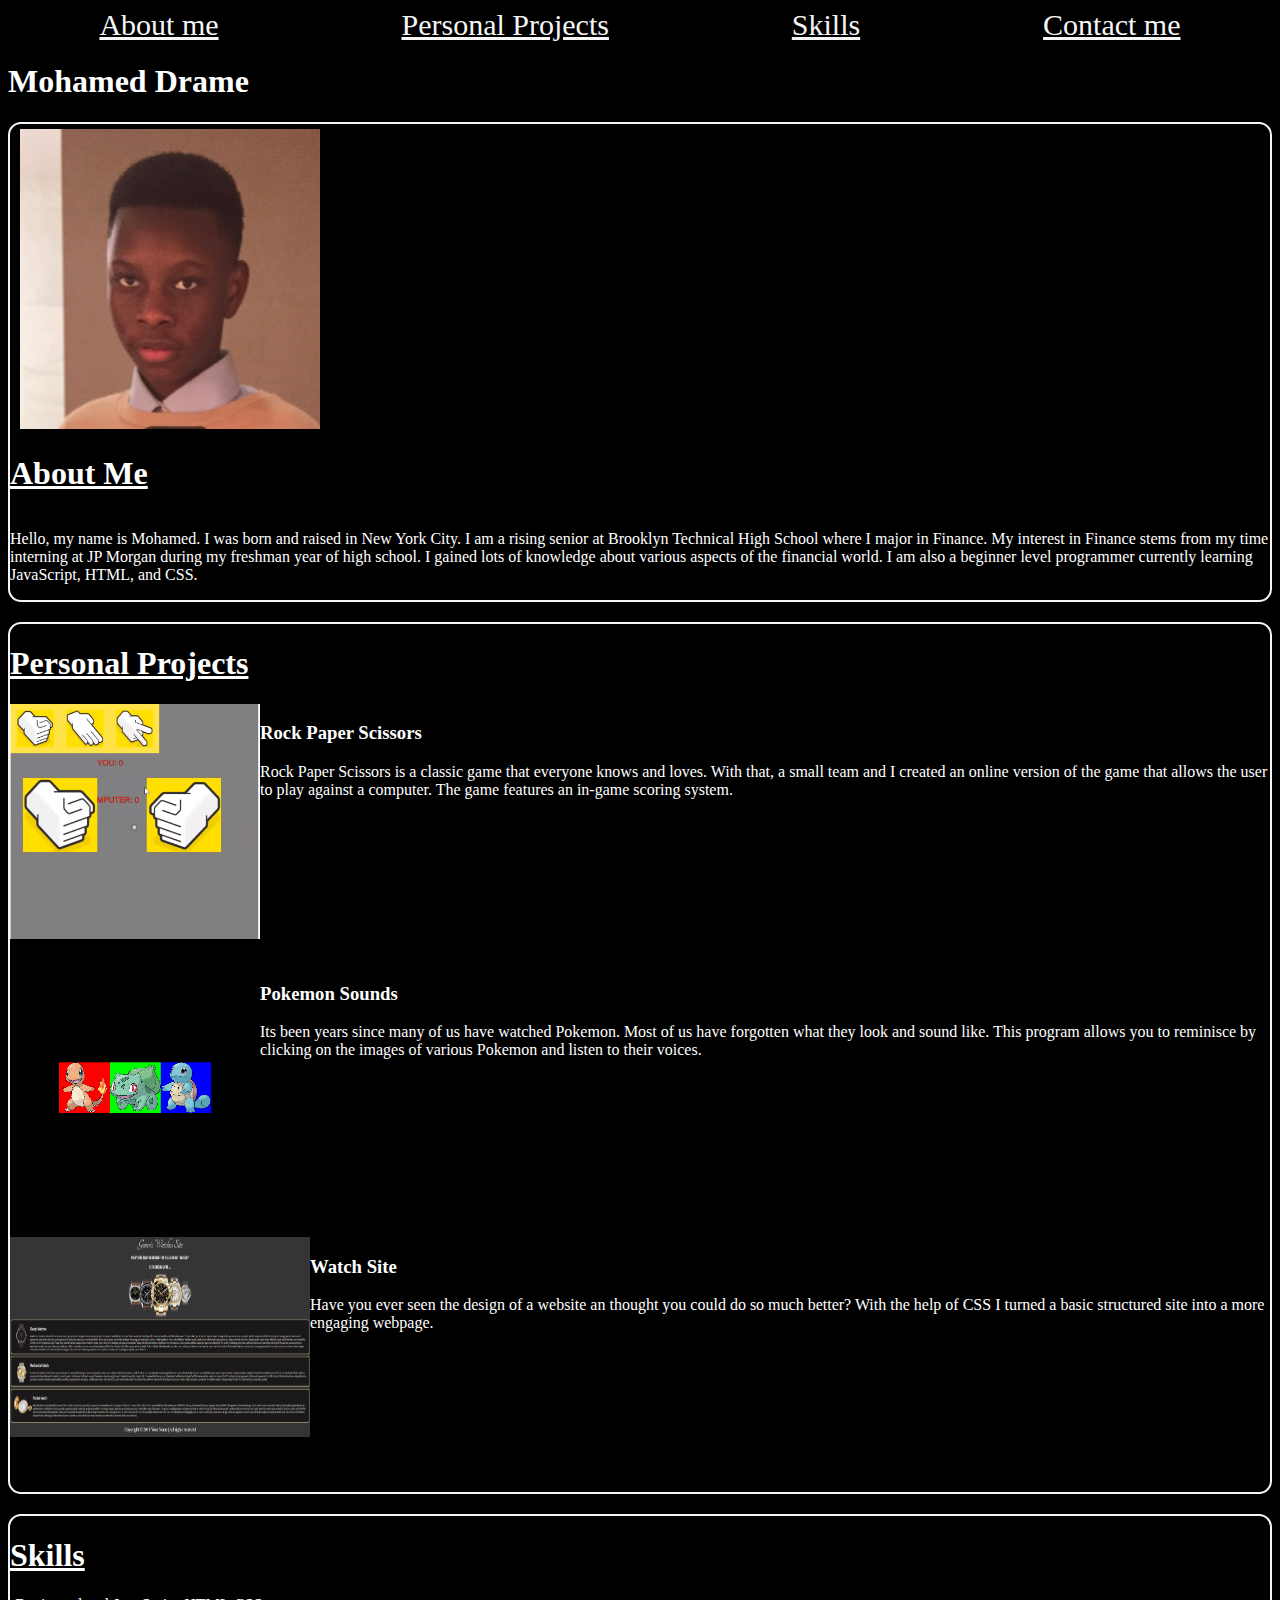
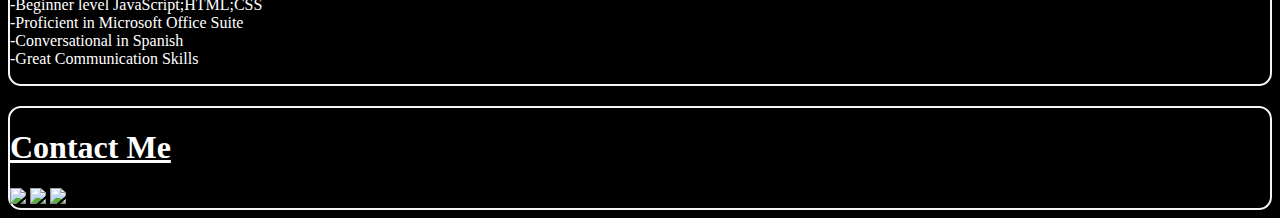
==== index.html @ 8626b76f "first commit" ====
<!DOCTYPE html>
<html>
<head>
    <link rel="stylesheet" href="style.css">
    <title>Mohamed Drame</title>
</head>
<body>
    
<div id = 'tabs'>
<span class = 'navTab' ><a href="#AboutMe"> About me</a></span>
 <span class = 'navTab'> <a href="#PersonalProjects"> Personal Projects</a></span>
  <span class="navTab"> <a href="#skills"> Skills</a>  </span>  
   <span class="navTab"> <a href="#contactMe"> Contact me</a>
   </span> 
</div>
<h1>Mohamed Drame</h1>
<div id = 'AboutMe'>
    <img src = 'headshot.jpg' width="300" height="300" id = 'amImg'>
    <h1><u><strong>About Me</strong></u></h1>
    <p id = 'amText'>Hello, my name is Mohamed. I was born and raised in New York City. I am a rising senior at Brooklyn Technical High School where I major in Finance. My interest in Finance stems from my time interning at JP Morgan during my freshman
        year of high school. I gained lots of knowledge about various aspects of the financial world. I am also a beginner level programmer currently learning JavaScript, HTML, and CSS.
    </p>

</div>
<div id = 'PersonalProjects'>
    <h1><u><strong>Personal Projects</strong> </u></h1>

<div id = 'rps'>
    <img src = 'rockpaperscissorsGame.png' width="250" id = 'rpsImg'>
    <h3>Rock Paper Scissors</h3>
    <p>Rock Paper Scissors is a classic game that everyone knows and loves. With that, a small team and I created an online version of the game that allows the user to play against a computer. The game features an in-game scoring system.</p>
</div>
<div id = 'pk5'>
<img src = 'pokemonP5.png' width = '250' id = 'pkImg'>
<h3>Pokemon Sounds</h3>
<p>Its been years since many of us have watched Pokemon. Most of us have forgotten what they look and sound like. This program allows you to reminisce by clicking on the images of various Pokemon and listen to their voices.</p>
</div>
<div id = 'ws'>
    <img src = 'watchSite.png' width = '300' height="200" id = 'wsImg'>
    <h3>Watch Site</h3>
    <p>Have you ever seen the design of a website an thought you could do so much better? With the help of CSS I turned a basic structured site into a more engaging webpage.</p>
    </div>

</div>
<div id = 'skills'>
   <h1><u><strong>Skills</strong></u> </h1>
   <p>-Beginner level JavaScript;HTML;CSS <br>
    -Proficient in Microsoft Office Suite<br>
    -Conversational in Spanish<br>
    -Great Communication Skills
   </p>
</div>
<div id = 'contactMe'>
    <h1><u><strong>Contact Me</strong></u></h1>
    <span id = "contacts">
<a href ="https://www.instagram.com/"><img src = "https://upload.wikimedia.org/wikipedia/commons/thumb/e/e7/Instagram_logo_2016.svg/1200px-Instagram_logo_2016.svg.png" width="100"></a>
<a href = "https://twitter.com/?lang=en"><img src = "https://3.bp.blogspot.com/-NxouMmz2bOY/T8_ac97cesI/AAAAAAAAGg0/e3vY1_bdnbE/s320/Twitter+logo+2012.png" width = 100></a>
<a href = "https://mail.google.com/"><img src = "https://image.flaticon.com/icons/png/512/281/281769.png" width="100" > </a>
</span>
</div>
</body>
</html>
---- style.css ----
body{
    background-color: black;
    color: white;
}


#tabs{
    display: flex;
    background-color: black;
    color: white;
    font-size: 30px;
    
}

.navTab {
  
    margin-right: auto;
    margin-left: auto;
}
a {
    color: whitesmoke;
}
a:visited {
    text-decoration: none;
    color: whitesmoke;
}

a:hover{
    
    background-color:whitesmoke;
    color: black;
    font-size: larger;
}
#am {
    display: inline;
    
}

#AboutMe{
   
   border:solid;
   border-radius: 13px;
   border-color: whitesmoke;
   border-width: 2px;
    display: flex;
   flex-direction: column;
    
}

#amImg {
    float: left;
    margin-left: 10px;
    margin-top: 5px;
    margin-bottom: 5px;
    
   
}

#PersonalProjects{
    display: flex;
    flex-direction: column;

 
    margin-top: 20px;
    clear: left;
    border:solid;
   border-radius: 13px;
   border-color:whitesmoke;
   border-width: 2px;
}

#skills{
    margin-top: 20px;
    border:solid;
    border-radius: 13px;
    border-color:whitesmoke;
    border-width: 2px;
 
}

#amText{
    flex-direction: column;
}

#rpsImg{
    float: left;
    margin-bottom: 25px;
}
#pk5{
    clear: left;
   
}

#pkImg{
    clear: left;
    float: left;
     
     margin-bottom: 25px;
}
#ws{
    
    clear: left;
    margin-bottom: 55px;
}
#wsImg{
    float: left;
   
}

#contactMe{
    margin-top: 20px;
    border:solid;
    border-radius: 13px;
    border-color:whitesmoke;
    border-width: 2px;
}
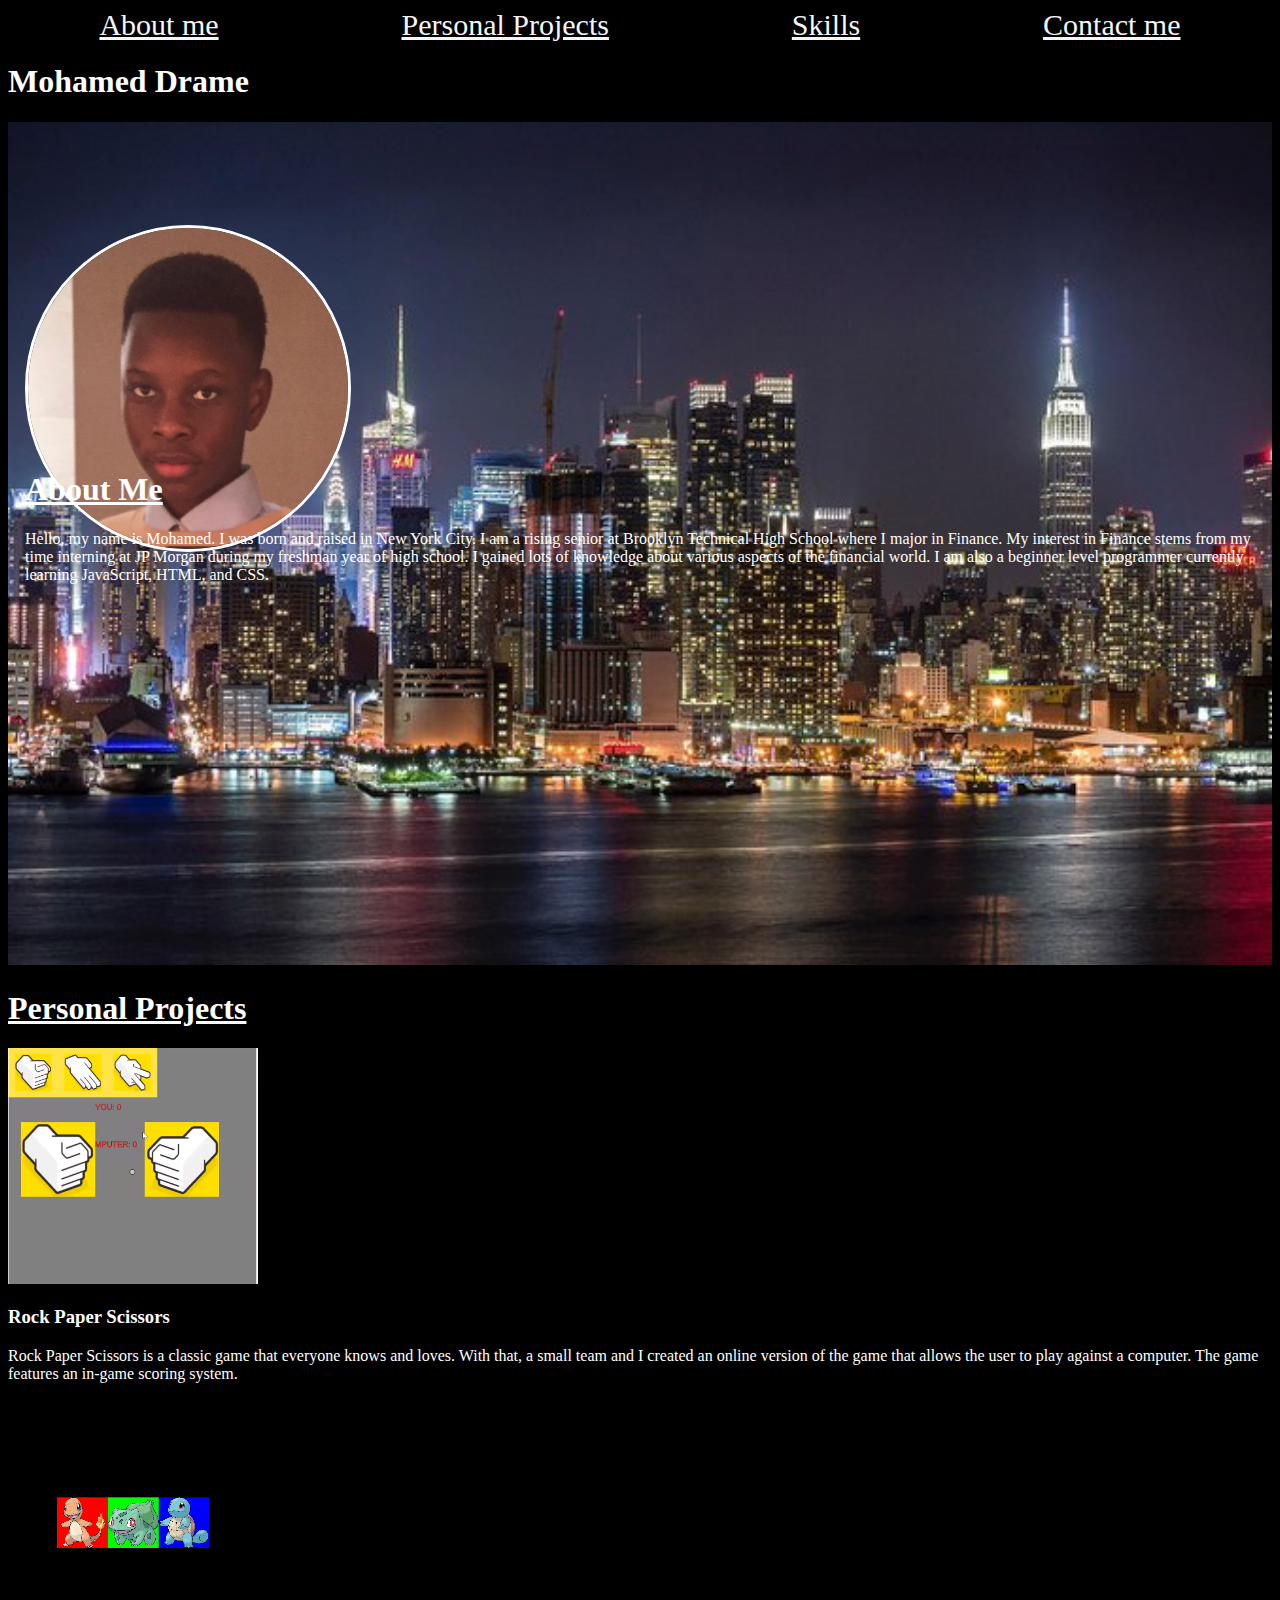
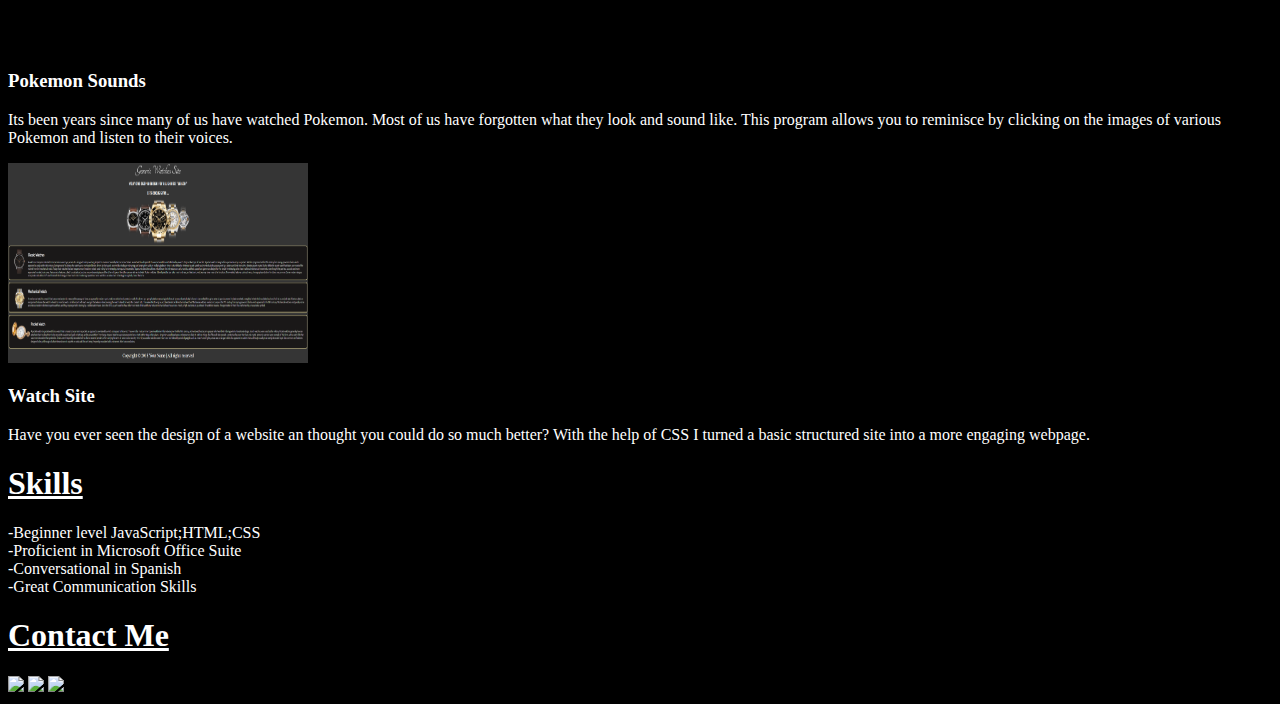
==== commit 42c29a3b: "secondCommit" ====
--- a/index.html
+++ b/index.html
@@ -15,12 +15,14 @@
 </div>
 <h1>Mohamed Drame</h1>
 <div id = 'AboutMe'>
+    
+    <img src = 'skyline.jpg' id = 'skyline'>
     <img src = 'headshot.jpg' width="300" height="300" id = 'amImg'>
-    <h1><u><strong>About Me</strong></u></h1>
-    <p id = 'amText'>Hello, my name is Mohamed. I was born and raised in New York City. I am a rising senior at Brooklyn Technical High School where I major in Finance. My interest in Finance stems from my time interning at JP Morgan during my freshman
+   <span id = 'amText'> <h1><u><strong>About Me</strong></u></h1>
+    <p >Hello, my name is Mohamed. I was born and raised in New York City. I am a rising senior at Brooklyn Technical High School where I major in Finance. My interest in Finance stems from my time interning at JP Morgan during my freshman
         year of high school. I gained lots of knowledge about various aspects of the financial world. I am also a beginner level programmer currently learning JavaScript, HTML, and CSS.
     </p>
-
+</span>
 </div>
 <div id = 'PersonalProjects'>
     <h1><u><strong>Personal Projects</strong> </u></h1>
--- a/style.css
+++ b/style.css
@@ -31,88 +31,26 @@
     color: black;
     font-size: larger;
 }
-#am {
-    display: inline;
+
+#amImg{
+    border: solid;
+    border-radius: 1000px;
+    position: absolute;
+    left: 25px;
+    top: 25%;
+    width: 25%;
+    height: inherit;
+ 
+   
     
 }
-
-#AboutMe{
-   
-   border:solid;
-   border-radius: 13px;
-   border-color: whitesmoke;
-   border-width: 2px;
-    display: flex;
-   flex-direction: column;
-    
+#skyline{
+    position: relative;
+    width: 100%;
+}
+#amText{
+    position: absolute;
+    left: 25px;
+   top: 50%;
 }
 
-#amImg {
-    float: left;
-    margin-left: 10px;
-    margin-top: 5px;
-    margin-bottom: 5px;
-    
-   
-}
-
-#PersonalProjects{
-    display: flex;
-    flex-direction: column;
-
- 
-    margin-top: 20px;
-    clear: left;
-    border:solid;
-   border-radius: 13px;
-   border-color:whitesmoke;
-   border-width: 2px;
-}
-
-#skills{
-    margin-top: 20px;
-    border:solid;
-    border-radius: 13px;
-    border-color:whitesmoke;
-    border-width: 2px;
- 
-}
-
-#amText{
-    flex-direction: column;
-}
-
-#rpsImg{
-    float: left;
-    margin-bottom: 25px;
-}
-#pk5{
-    clear: left;
-   
-}
-
-#pkImg{
-    clear: left;
-    float: left;
-     
-     margin-bottom: 25px;
-}
-#ws{
-    
-    clear: left;
-    margin-bottom: 55px;
-}
-#wsImg{
-    float: left;
-   
-}
-
-#contactMe{
-    margin-top: 20px;
-    border:solid;
-    border-radius: 13px;
-    border-color:whitesmoke;
-    border-width: 2px;
-}
-
-
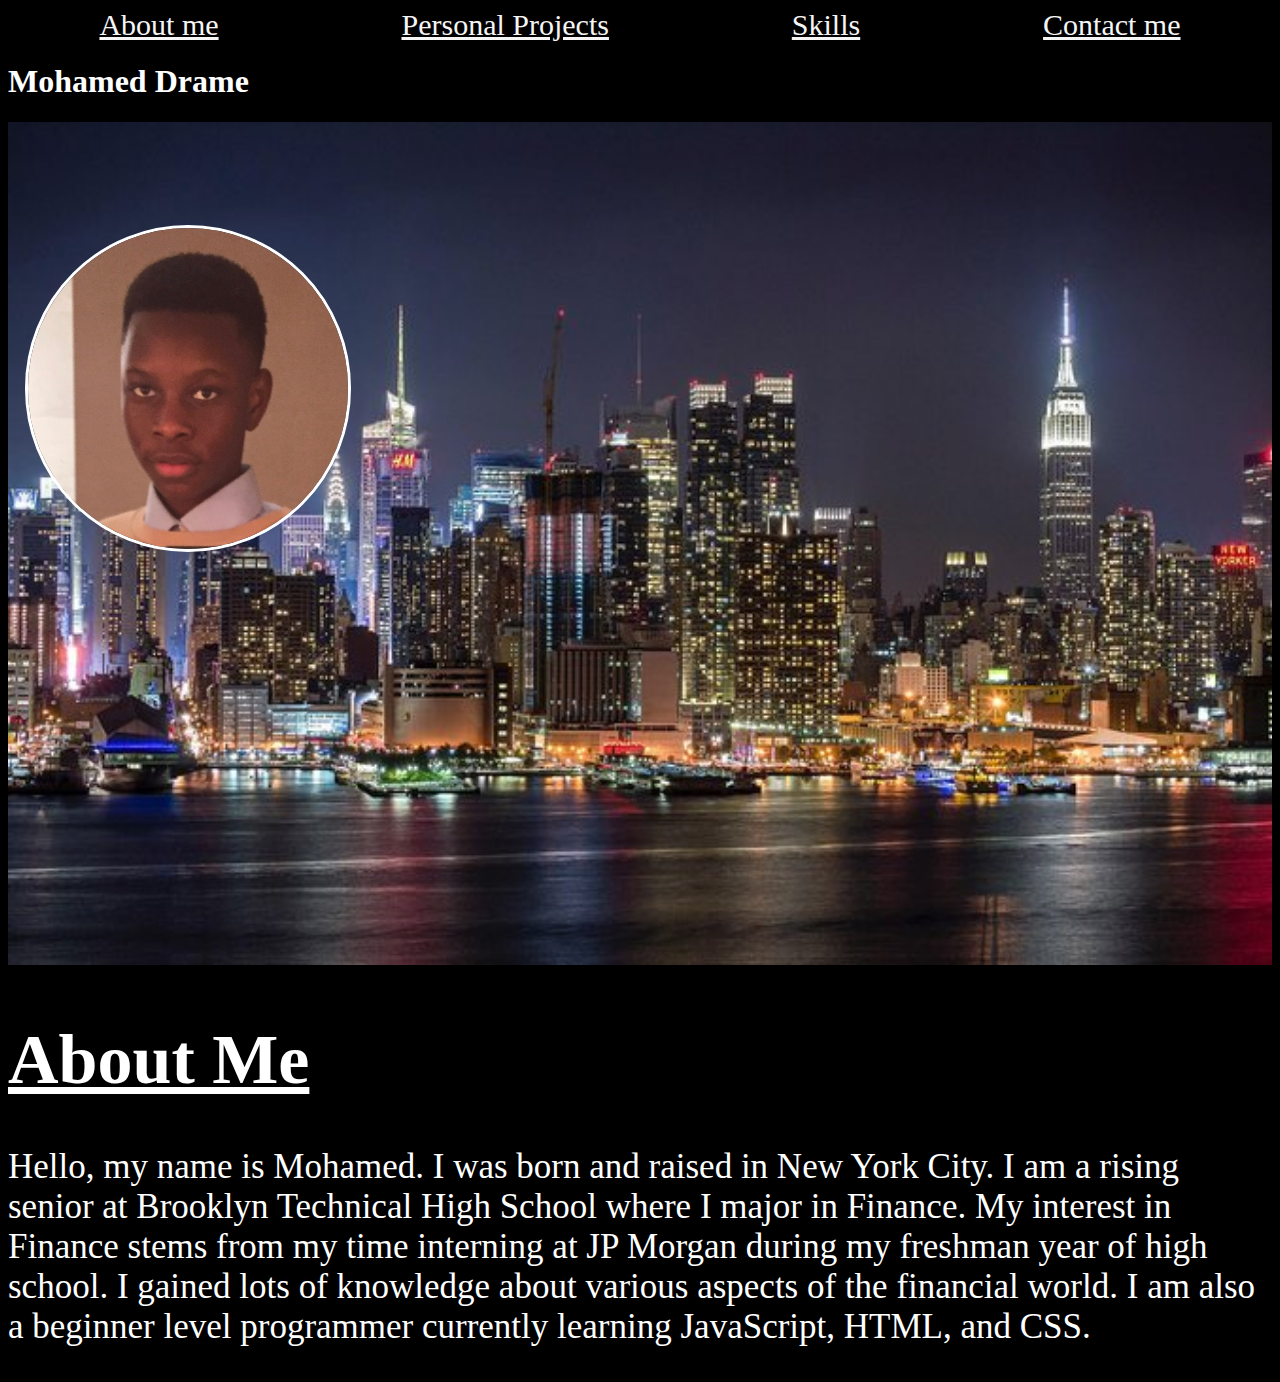
==== commit 69a146fa: "third commit" ====
--- a/index.html
+++ b/index.html
@@ -6,13 +6,13 @@
 </head>
 <body>
     
-<div id = 'tabs'>
-<span class = 'navTab' ><a href="#AboutMe"> About me</a></span>
- <span class = 'navTab'> <a href="#PersonalProjects"> Personal Projects</a></span>
-  <span class="navTab"> <a href="#skills"> Skills</a>  </span>  
-   <span class="navTab"> <a href="#contactMe"> Contact me</a>
-   </span> 
-</div>
+    <div id = 'tabs'>
+        <span class = 'navTab' ><a href="index.html"> About me</a></span>
+         <span class = 'navTab'> <a href="personalProjects.html"> Personal Projects</a></span>
+          <span class="navTab"> <a href="skills.html"> Skills</a>  </span>  
+           <span class="navTab"> <a href="contact.html"> Contact me</a>
+           </span> 
+        </div>
 <h1>Mohamed Drame</h1>
 <div id = 'AboutMe'>
     
@@ -24,41 +24,9 @@
     </p>
 </span>
 </div>
-<div id = 'PersonalProjects'>
-    <h1><u><strong>Personal Projects</strong> </u></h1>
 
-<div id = 'rps'>
-    <img src = 'rockpaperscissorsGame.png' width="250" id = 'rpsImg'>
-    <h3>Rock Paper Scissors</h3>
-    <p>Rock Paper Scissors is a classic game that everyone knows and loves. With that, a small team and I created an online version of the game that allows the user to play against a computer. The game features an in-game scoring system.</p>
-</div>
-<div id = 'pk5'>
-<img src = 'pokemonP5.png' width = '250' id = 'pkImg'>
-<h3>Pokemon Sounds</h3>
-<p>Its been years since many of us have watched Pokemon. Most of us have forgotten what they look and sound like. This program allows you to reminisce by clicking on the images of various Pokemon and listen to their voices.</p>
-</div>
-<div id = 'ws'>
-    <img src = 'watchSite.png' width = '300' height="200" id = 'wsImg'>
-    <h3>Watch Site</h3>
-    <p>Have you ever seen the design of a website an thought you could do so much better? With the help of CSS I turned a basic structured site into a more engaging webpage.</p>
-    </div>
 
-</div>
-<div id = 'skills'>
-   <h1><u><strong>Skills</strong></u> </h1>
-   <p>-Beginner level JavaScript;HTML;CSS <br>
-    -Proficient in Microsoft Office Suite<br>
-    -Conversational in Spanish<br>
-    -Great Communication Skills
-   </p>
-</div>
-<div id = 'contactMe'>
-    <h1><u><strong>Contact Me</strong></u></h1>
-    <span id = "contacts">
-<a href ="https://www.instagram.com/"><img src = "https://upload.wikimedia.org/wikipedia/commons/thumb/e/e7/Instagram_logo_2016.svg/1200px-Instagram_logo_2016.svg.png" width="100"></a>
-<a href = "https://twitter.com/?lang=en"><img src = "https://3.bp.blogspot.com/-NxouMmz2bOY/T8_ac97cesI/AAAAAAAAGg0/e3vY1_bdnbE/s320/Twitter+logo+2012.png" width = 100></a>
-<a href = "https://mail.google.com/"><img src = "https://image.flaticon.com/icons/png/512/281/281769.png" width="100" > </a>
-</span>
-</div>
+
+<script src="script.js"></script>
 </body>
 </html>--- a/style.css
+++ b/style.css
@@ -49,8 +49,9 @@
     width: 100%;
 }
 #amText{
-    position: absolute;
-    left: 25px;
-   top: 50%;
+     
+    left: 15px;
+    font-size: 35px;
+ 
 }
 
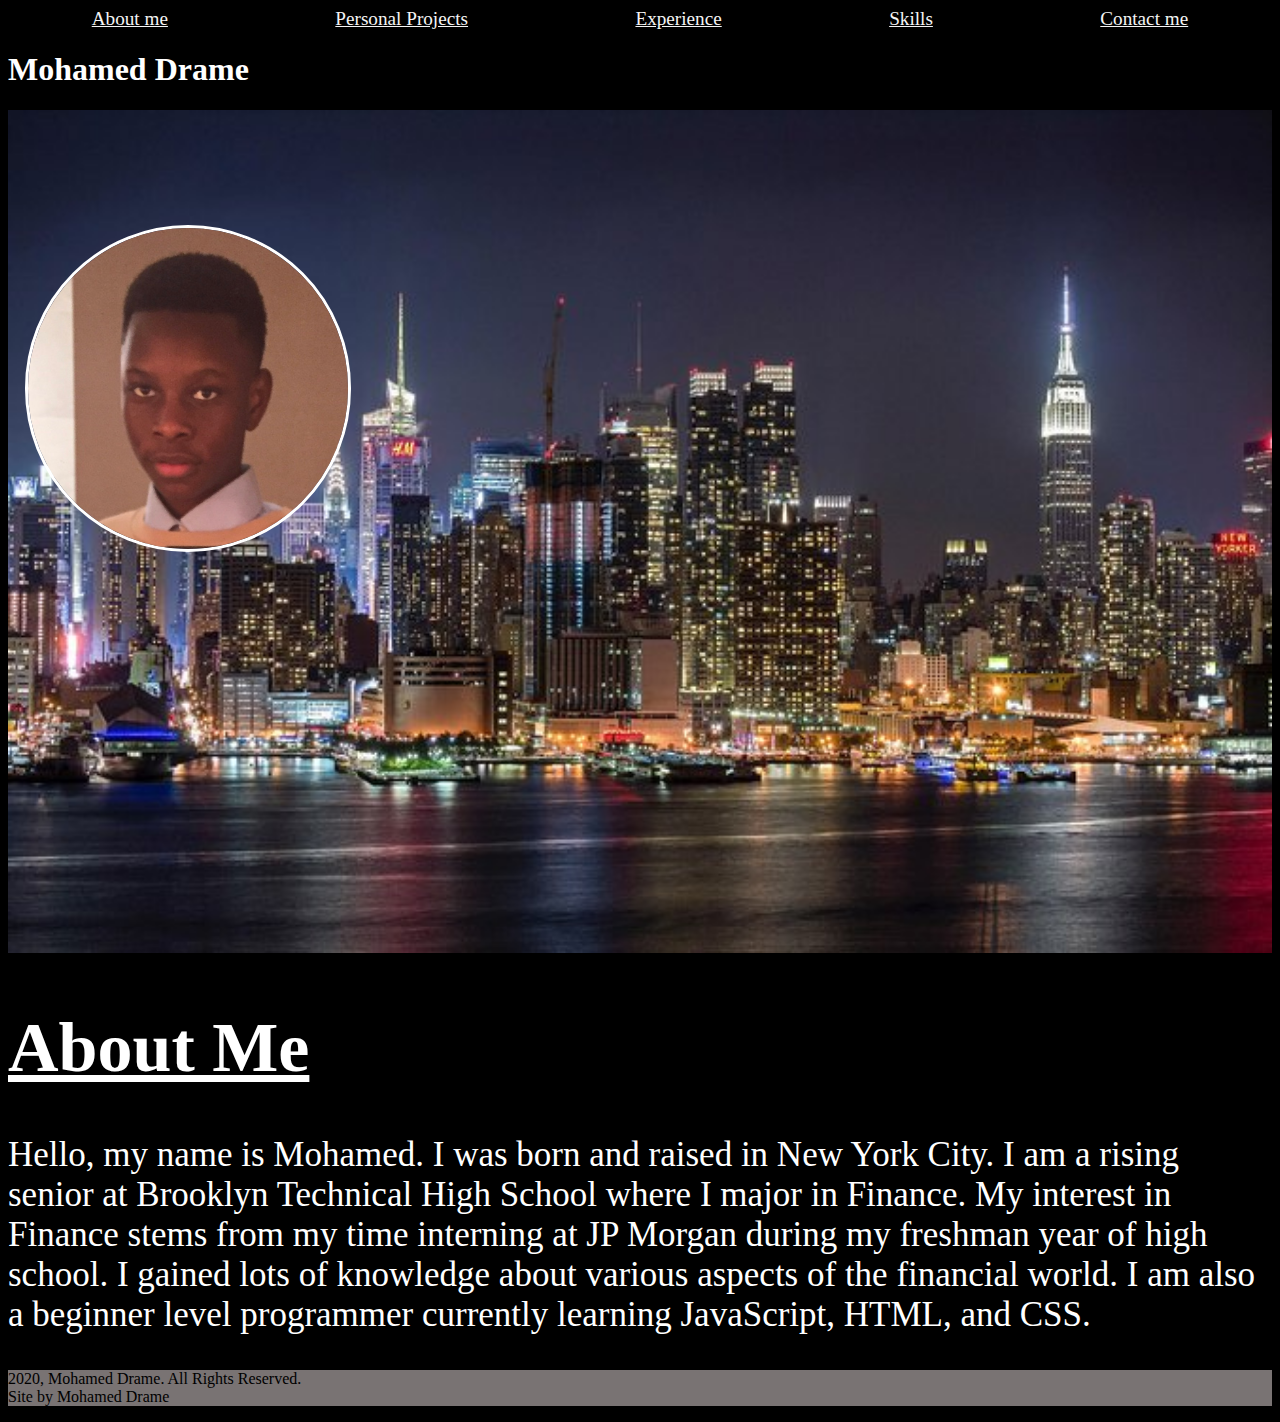
==== commit 2214a7e1: "contactForm" ====
--- a/index.html
+++ b/index.html
@@ -6,9 +6,10 @@
 </head>
 <body>
     
-    <div id = 'tabs'>
+    <div class = 'tabs'>
         <span class = 'navTab' ><a href="index.html"> About me</a></span>
          <span class = 'navTab'> <a href="personalProjects.html"> Personal Projects</a></span>
+         <span class = 'navTab'> <a href="experience.html"> Experience</a></span>
           <span class="navTab"> <a href="skills.html"> Skills</a>  </span>  
            <span class="navTab"> <a href="contact.html"> Contact me</a>
            </span> 
@@ -25,7 +26,9 @@
 </span>
 </div>
 
-
+<footer>
+    <p class = 'footer'>2020, Mohamed Drame. All Rights Reserved. <br> Site by Mohamed Drame</p>
+</footer>
 
 <script src="script.js"></script>
 </body>
--- a/style.css
+++ b/style.css
@@ -4,11 +4,11 @@
 }
 
 
-#tabs{
+.tabs{
     display: flex;
     background-color: black;
     color: white;
-    font-size: 30px;
+    font-size: larger;
     
 }
 
@@ -54,4 +54,41 @@
     font-size: 35px;
  
 }
+/* Style inputs with type="text", select elements and textareas */
+input[type=text], select, textarea {
+    width: 100%; /* Full width */
+    padding: 12px; /* Some padding */ 
+    border: 1px solid #ccc; /* Gray border */
+    border-radius: 4px; /* Rounded borders */
+    box-sizing: border-box; /* Make sure that padding and width stays in place */
+    margin-top: 6px; /* Add a top margin */
+    margin-bottom: 16px; /* Bottom margin */
+    resize: vertical /* Allow the user to vertically resize the textarea (not horizontally) */
+  }
+  
+  /* Style the submit button with a specific background color etc */
+  input[type=submit] {
+    background-color: #4CAF50;
+    color: white;
+    padding: 12px 20px;
+    border: none;
+    border-radius: 4px;
+    cursor: pointer;
+  }
+  
+  /* When moving the mouse over the submit button, add a darker green color */
+  input[type=submit]:hover {
+    background-color: #45a049;
+  }
+  
+  /* Add a background color and some padding around the form */
+  .container {
+    border-radius: 5px;
+    
+    padding: 20px;
+  }
 
+.footer{
+    background-color: rgb(121, 115, 115);
+    color: black;
+}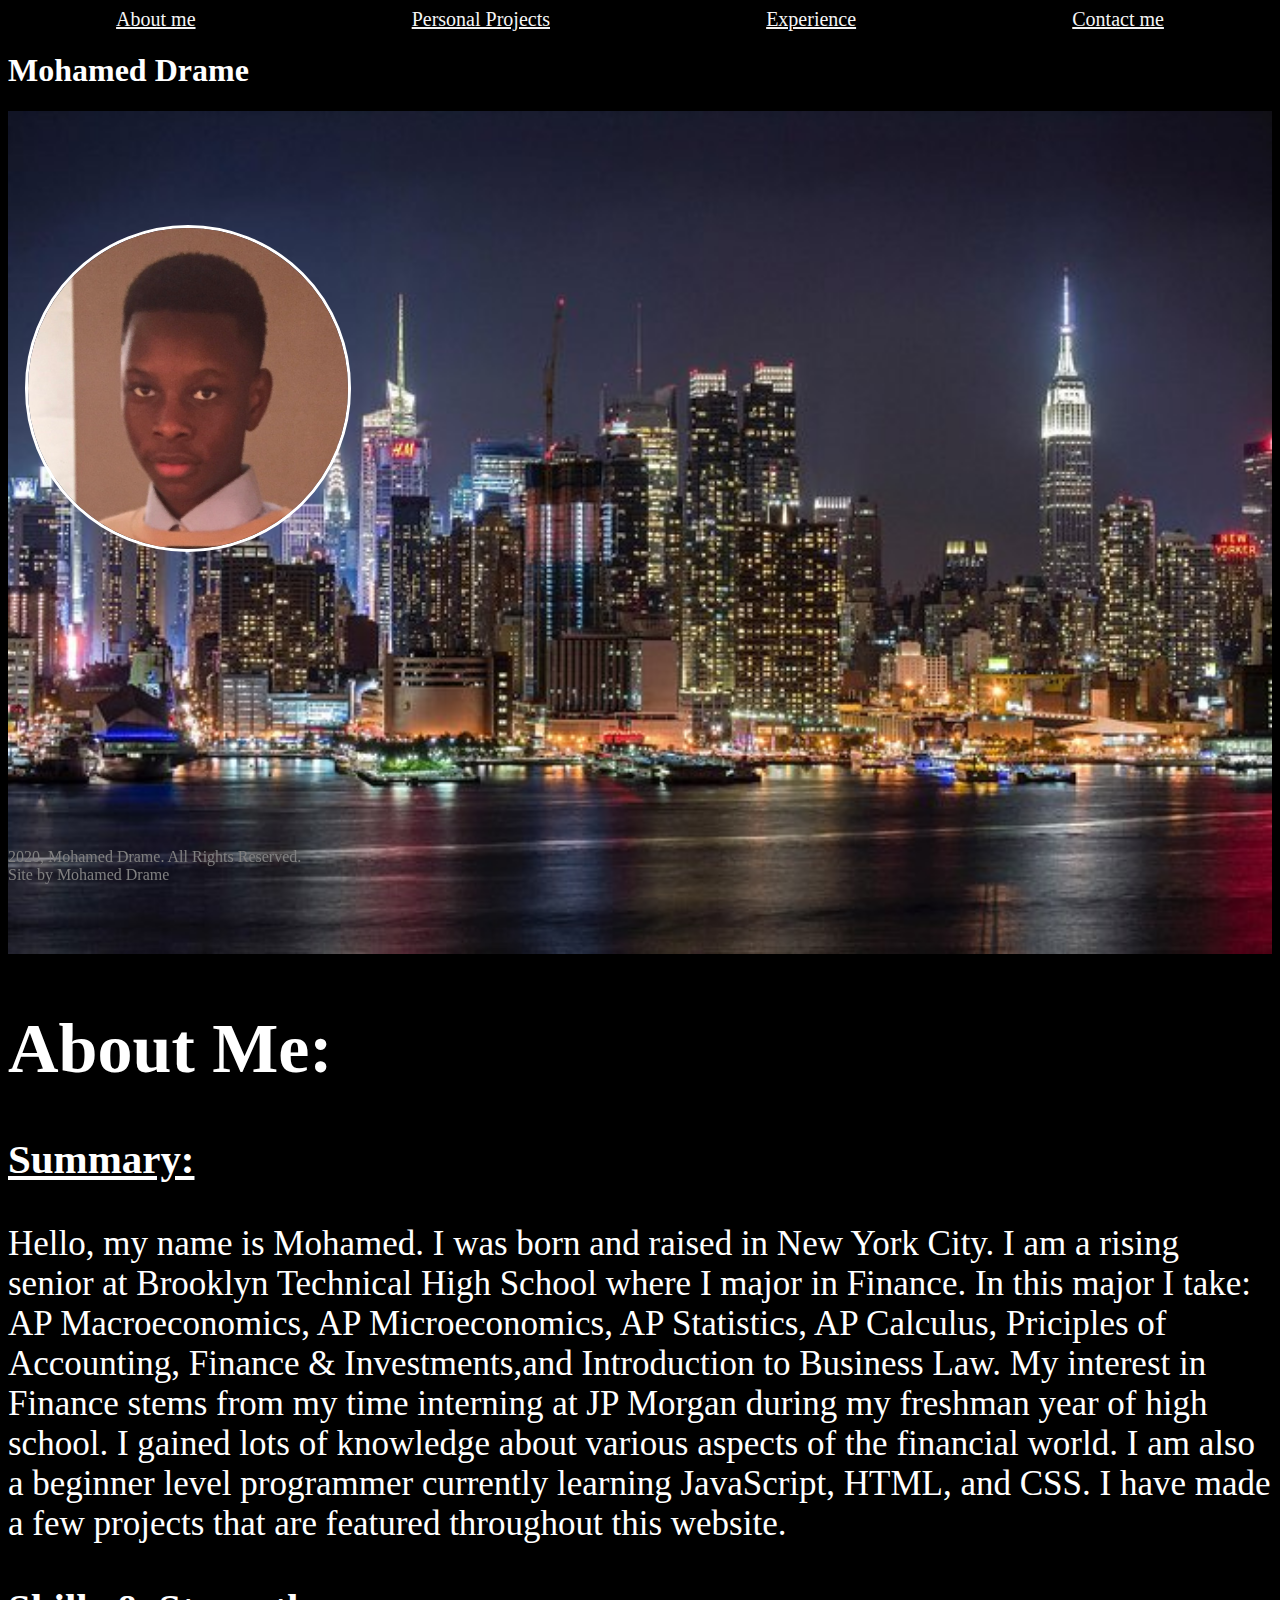
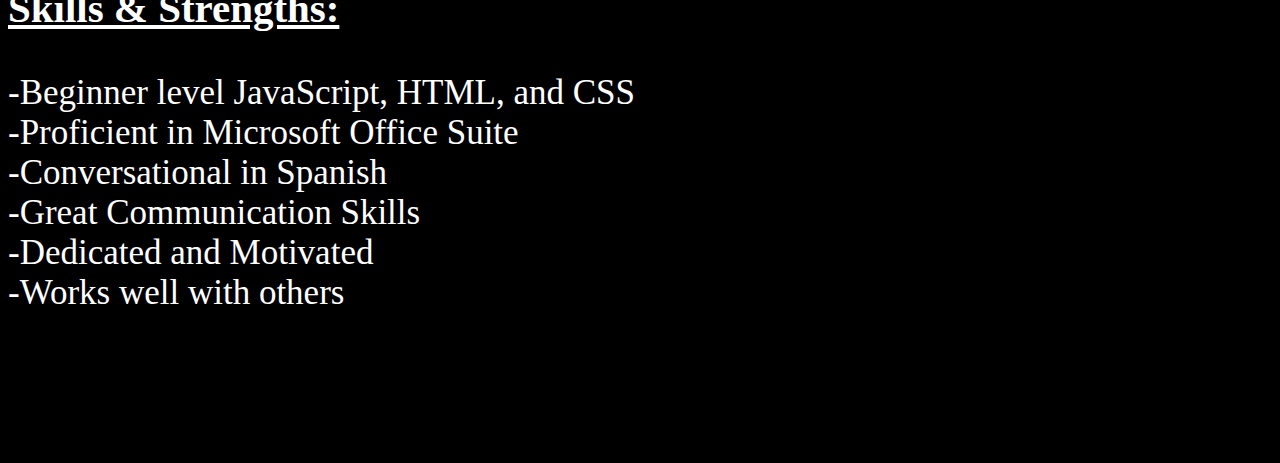
==== commit 6ff8e180: "update" ====
--- a/index.html
+++ b/index.html
@@ -9,19 +9,30 @@
     <div class = 'tabs'>
         <span class = 'navTab' ><a href="index.html"> About me</a></span>
          <span class = 'navTab'> <a href="personalProjects.html"> Personal Projects</a></span>
-         <span class = 'navTab'> <a href="experience.html"> Experience</a></span>
-          <span class="navTab"> <a href="skills.html"> Skills</a>  </span>  
-           <span class="navTab"> <a href="contact.html"> Contact me</a>
-           </span> 
+         <span class = 'navTab'> <a href="experience.html"> Experience</a></span>  
+        <span class="navTab"> <a href="contact.html"> Contact me</a>
+        </span> 
         </div>
 <h1>Mohamed Drame</h1>
 <div id = 'AboutMe'>
     
     <img src = 'skyline.jpg' id = 'skyline'>
     <img src = 'headshot.jpg' width="300" height="300" id = 'amImg'>
-   <span id = 'amText'> <h1><u><strong>About Me</strong></u></h1>
-    <p >Hello, my name is Mohamed. I was born and raised in New York City. I am a rising senior at Brooklyn Technical High School where I major in Finance. My interest in Finance stems from my time interning at JP Morgan during my freshman
-        year of high school. I gained lots of knowledge about various aspects of the financial world. I am also a beginner level programmer currently learning JavaScript, HTML, and CSS.
+   <span id = 'amText'> <h1><strong>About Me:</strong></h1>
+    <h3><u>Summary:</u></h3>
+    <p >Hello, my name is Mohamed. I was born and raised in New York City. I am a rising senior at Brooklyn Technical High School where I major in Finance. In this major I take: AP Macroeconomics, AP Microeconomics, AP Statistics, AP Calculus, Priciples of Accounting, Finance & Investments,and Introduction to Business Law. My interest in Finance stems from my time interning at JP Morgan during my freshman
+        year of high school. I gained lots of knowledge about various aspects of the financial world. I am also a beginner level programmer currently learning JavaScript, HTML, and CSS. I have made a few projects that are featured throughout this website.
+    </p>
+    <h3><u>Skills & Strengths:</u></h3>
+    <p>-Beginner level JavaScript, HTML, and CSS <br>
+        -Proficient in Microsoft Office Suite<br>
+        -Conversational in Spanish<br>
+        -Great Communication Skills<br>
+        -Dedicated and Motivated<br>
+        -Works well with others
+    
+    
+    
     </p>
 </span>
 </div>
--- a/style.css
+++ b/style.css
@@ -1,6 +1,7 @@
 body{
     background-color: black;
     color: white;
+    margin-bottom: 150px;
 }
 
 
@@ -8,7 +9,8 @@
     display: flex;
     background-color: black;
     color: white;
-    font-size: larger;
+    font-size: 125%;
+   
     
 }
 
@@ -89,6 +91,8 @@
   }
 
 .footer{
-    background-color: rgb(121, 115, 115);
-    color: black;
+    position: fixed;
+    bottom: 0;
+    color: grey;
+    width: 100vw;
 }